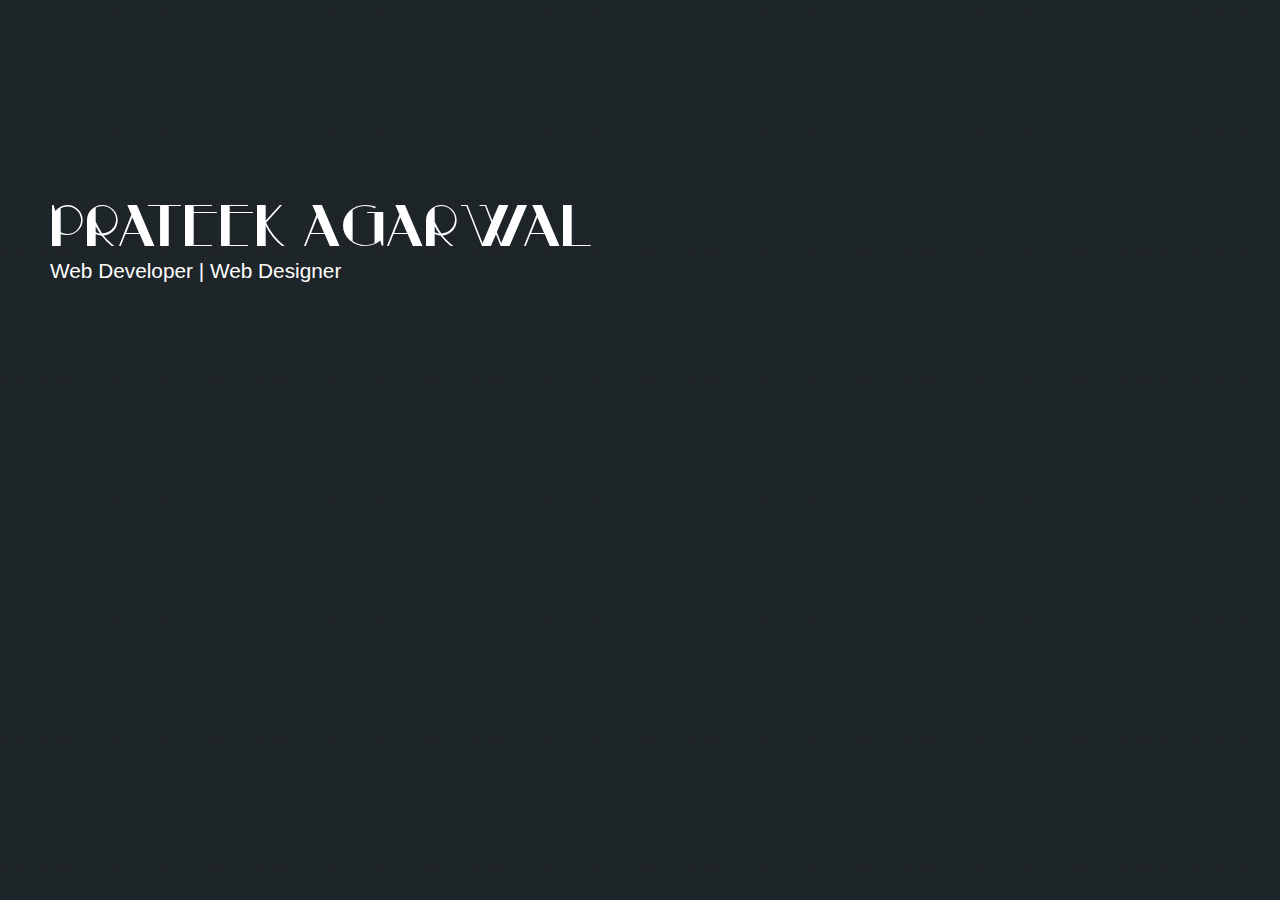
==== index.html @ 89253c0f "Added meta tag for mobile" ====
<!Doctype html>
	<head>
		<meta charset="UTF-8">
		<meta name="viewport" content="width=device-width, initial-scale=1, maximum-scale=1, user-scalable=no">
		<title>Prateek Agarwal</title>
		<link rel="stylesheet" href="css/custom.css" />
	</head>
	<body>
		<div class="intro">
			<h1>Prateek Agarwal</h1>
			<p>Web Developer | Web Designer</p>
		</div>
	</body>
</html>
---- css/custom.css ----
/**
 * Eric Meyer's Reset CSS v2.0 (http://meyerweb.com/eric/tools/css/reset/)
 * http://cssreset.com
 */
html, body, div, span, applet, object, iframe,
h1, h2, h3, h4, h5, h6, p, blockquote, pre,
a, abbr, acronym, address, big, cite, code,
del, dfn, em, img, ins, kbd, q, s, samp,
small, strike, strong, sub, sup, tt, var,
b, u, i, center,
dl, dt, dd, ol, ul, li,
fieldset, form, label, legend,
table, caption, tbody, tfoot, thead, tr, th, td,
article, aside, canvas, details, embed, 
figure, figcaption, footer, header, hgroup, 
menu, nav, output, ruby, section, summary,
time, mark, audio, video {
	margin: 0;
	padding: 0;
	border: 0;
	font-size: 100%;
	font: inherit;
	vertical-align: baseline;
}
/* HTML5 display-role reset for older browsers */
article, aside, details, figcaption, figure, 
footer, header, hgroup, menu, nav, section {
	display: block;
}
body {
	line-height: 1;
}
ol, ul {
	list-style: none;
}
blockquote, q {
	quotes: none;
}
blockquote:before, blockquote:after,
q:before, q:after {
	content: '';
	content: none;
}
table {
	border-collapse: collapse;
	border-spacing: 0;
}

/* Reset CSS ended */
@font-face
{
	font-family: "Raconteur Regular";
	src: url(RaconteurNF.woff);
}

@font-face
{
	font-family: "Shruti";
	src: url(shruti.ttf);
}

body{
	background: url('../img/background.png');
	background-position: -50% -50%;
	color: white;
}

.intro{
	margin-left: 50px;
	margin-top: 200px;
	width: 565px;
}

h1{
	width: 100%;
	margin: auto;
	font-size: 3.5em;
	font-family: "Raconteur Regular", Georgia, Serif;
	text-transform: capitalize;
}

p{
	margin-top: 5px;
	font-size: 1.3em;
	font-family: "Arial";
}
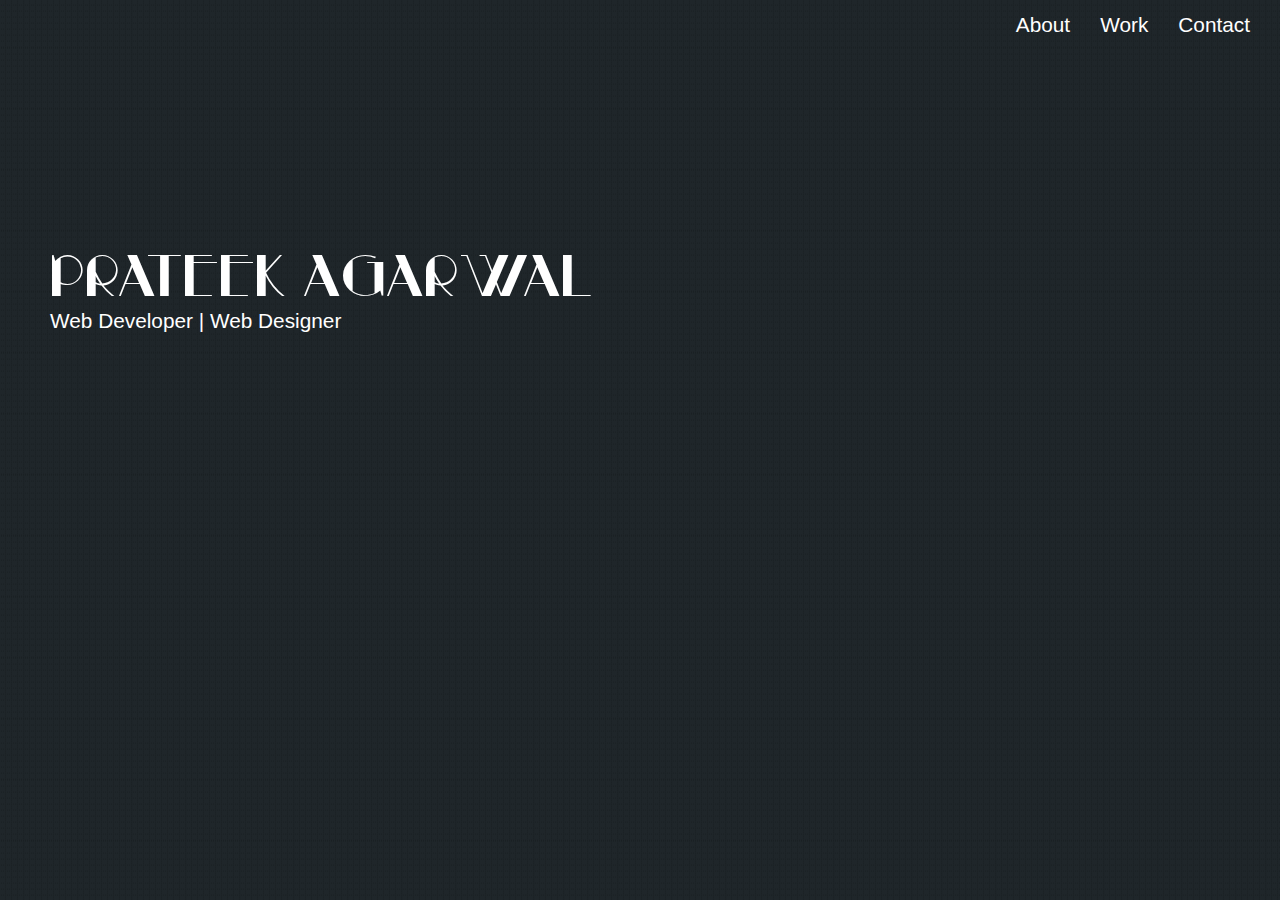
==== commit fba3a25a: "Added tabs and linked work to Travler page" ====
--- a/index.html
+++ b/index.html
@@ -3,12 +3,40 @@
 		<meta charset="UTF-8">
 		<meta name="viewport" content="width=device-width, initial-scale=1, maximum-scale=1, user-scalable=no">
 		<title>Prateek Agarwal</title>
+		<link rel="stylesheet" href="css/bootstrap.min.css" />
 		<link rel="stylesheet" href="css/custom.css" />
 	</head>
 	<body>
+		<nav class="navbar navbar-default" role="navigation">
+  			<div class="container-fluid">
+    			<!-- Brand and toggle get grouped for better mobile display -->
+    			<div class="navbar-header">
+      				<button type="button" class="navbar-toggle" data-toggle="collapse" data-target="#bs-example-navbar-collapse-1">
+        				<span class="sr-only">Toggle navigation</span>
+        				<span class="icon-bar"></span>
+        				<span class="icon-bar"></span>
+        				<span class="icon-bar"></span>
+      				</button>
+      				<a href="#"><h1 class="logo">Prateek Agarwal</h1></a>
+    			</div>
+
+    			<!-- Collect the nav links, forms, and other content for toggling -->
+    			<div class="collapse navbar-collapse" id="bs-example-navbar-collapse-1">
+      				<ul id="navBar" class="nav navbar-nav navbar-right">
+        				<li><a href="#">About</a></li>
+						<li><a href="Work/Travler">Work</a></li>
+						<li><a href="#">Contact</a></li>
+      				</ul>
+    			</div><!-- /.navbar-collapse -->
+  			</div><!-- /.container-fluid -->
+		</nav>
 		<div class="intro">
 			<h1>Prateek Agarwal</h1>
 			<p>Web Developer | Web Designer</p>
 		</div>
+
+		<script src="js/jquery.min.js" /></script>
+		<script src="js/bootstrap.min.js" /></script>
+		<script src="js/custom.js" /></script>
 	</body>
 </html>--- a/css/custom.css
+++ b/css/custom.css
@@ -46,7 +46,7 @@
 	border-spacing: 0;
 }
 
-/* Reset CSS ended */
+/*************************************************** Reset CSS ended ***************************************************************************/
 @font-face
 {
 	font-family: "Raconteur Regular";
@@ -59,10 +59,39 @@
 	src: url(shruti.ttf);
 }
 
+/******************************************* Bootstrap Navigation ***********************************************************************************/
+
+.navbar{
+	background: none;
+	border: none;
+}
+
+#navBar li a{
+	color: white;
+	font-size: 1.3em;
+	font-family: "Arial";
+}
+
+#navBar li a:hover{
+	color: #b8bfc3;
+}
+
+/*********************************************** General CSS ****************************************************************************/
+
 body{
 	background: url('../img/background.png');
 	background-position: -50% -50%;
 	color: white;
+}
+
+.logo{
+	width: 100%;
+	margin-top: 15px;
+	margin-left: 10px;
+	color: white;
+	font-size: 1.5em;
+	font-family: "Raconteur Regular", Georgia, Serif;
+	text-transform: capitalize;
 }
 
 .intro{
@@ -71,7 +100,7 @@
 	width: 565px;
 }
 
-h1{
+.intro h1{
 	width: 100%;
 	margin: auto;
 	font-size: 3.5em;
@@ -79,7 +108,7 @@
 	text-transform: capitalize;
 }
 
-p{
+.intro p{
 	margin-top: 5px;
 	font-size: 1.3em;
 	font-family: "Arial";
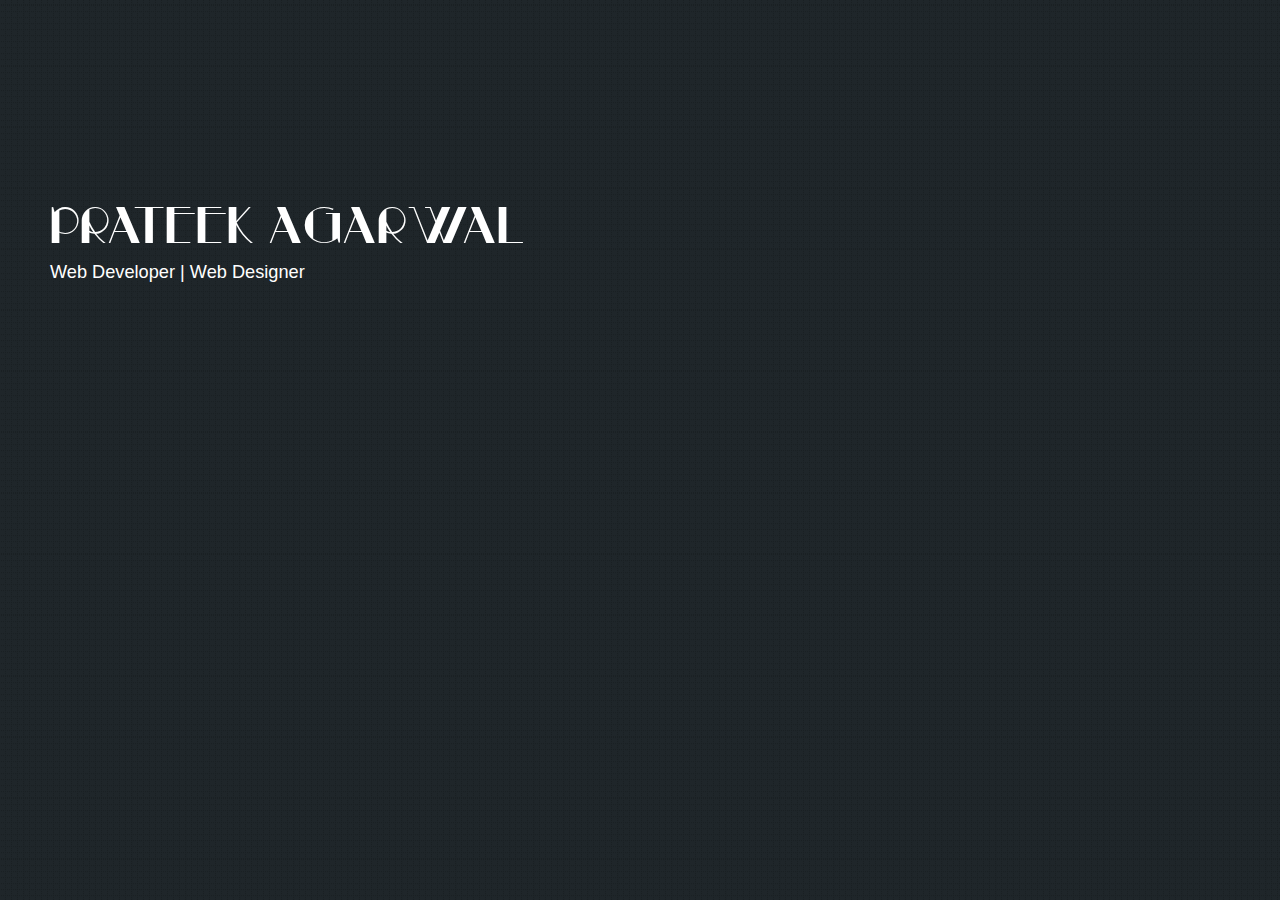
==== commit 88a9c5a8: "Removed links from main page, only dummy page working for now" ====
--- a/index.html
+++ b/index.html
@@ -3,33 +3,11 @@
 		<meta charset="UTF-8">
 		<meta name="viewport" content="width=device-width, initial-scale=1, maximum-scale=1, user-scalable=no">
 		<title>Prateek Agarwal</title>
+		<link rel="shortcut icon" type="image/x-icon" href="img/favicon.ico" />
 		<link rel="stylesheet" href="css/bootstrap.min.css" />
 		<link rel="stylesheet" href="css/custom.css" />
 	</head>
 	<body>
-		<nav class="navbar navbar-default" role="navigation">
-  			<div class="container-fluid">
-    			<!-- Brand and toggle get grouped for better mobile display -->
-    			<div class="navbar-header">
-      				<button type="button" class="navbar-toggle" data-toggle="collapse" data-target="#bs-example-navbar-collapse-1">
-        				<span class="sr-only">Toggle navigation</span>
-        				<span class="icon-bar"></span>
-        				<span class="icon-bar"></span>
-        				<span class="icon-bar"></span>
-      				</button>
-      				<a href="#"><h1 class="logo">Prateek Agarwal</h1></a>
-    			</div>
-
-    			<!-- Collect the nav links, forms, and other content for toggling -->
-    			<div class="collapse navbar-collapse" id="bs-example-navbar-collapse-1">
-      				<ul id="navBar" class="nav navbar-nav navbar-right">
-        				<li><a href="#">About</a></li>
-						<li><a href="Work/Travler">Work</a></li>
-						<li><a href="#">Contact</a></li>
-      				</ul>
-    			</div><!-- /.navbar-collapse -->
-  			</div><!-- /.container-fluid -->
-		</nav>
 		<div class="intro">
 			<h1>Prateek Agarwal</h1>
 			<p>Web Developer | Web Designer</p>
--- a/css/custom.css
+++ b/css/custom.css
@@ -1,52 +1,3 @@
-/**
- * Eric Meyer's Reset CSS v2.0 (http://meyerweb.com/eric/tools/css/reset/)
- * http://cssreset.com
- */
-html, body, div, span, applet, object, iframe,
-h1, h2, h3, h4, h5, h6, p, blockquote, pre,
-a, abbr, acronym, address, big, cite, code,
-del, dfn, em, img, ins, kbd, q, s, samp,
-small, strike, strong, sub, sup, tt, var,
-b, u, i, center,
-dl, dt, dd, ol, ul, li,
-fieldset, form, label, legend,
-table, caption, tbody, tfoot, thead, tr, th, td,
-article, aside, canvas, details, embed, 
-figure, figcaption, footer, header, hgroup, 
-menu, nav, output, ruby, section, summary,
-time, mark, audio, video {
-	margin: 0;
-	padding: 0;
-	border: 0;
-	font-size: 100%;
-	font: inherit;
-	vertical-align: baseline;
-}
-/* HTML5 display-role reset for older browsers */
-article, aside, details, figcaption, figure, 
-footer, header, hgroup, menu, nav, section {
-	display: block;
-}
-body {
-	line-height: 1;
-}
-ol, ul {
-	list-style: none;
-}
-blockquote, q {
-	quotes: none;
-}
-blockquote:before, blockquote:after,
-q:before, q:after {
-	content: '';
-	content: none;
-}
-table {
-	border-collapse: collapse;
-	border-spacing: 0;
-}
-
-/*************************************************** Reset CSS ended ***************************************************************************/
 @font-face
 {
 	font-family: "Raconteur Regular";
@@ -86,10 +37,10 @@
 
 .logo{
 	width: 100%;
-	margin-top: 15px;
+	margin-top: 14px;
 	margin-left: 10px;
 	color: white;
-	font-size: 1.5em;
+	font-size: 1.7em;
 	font-family: "Raconteur Regular", Georgia, Serif;
 	text-transform: capitalize;
 }
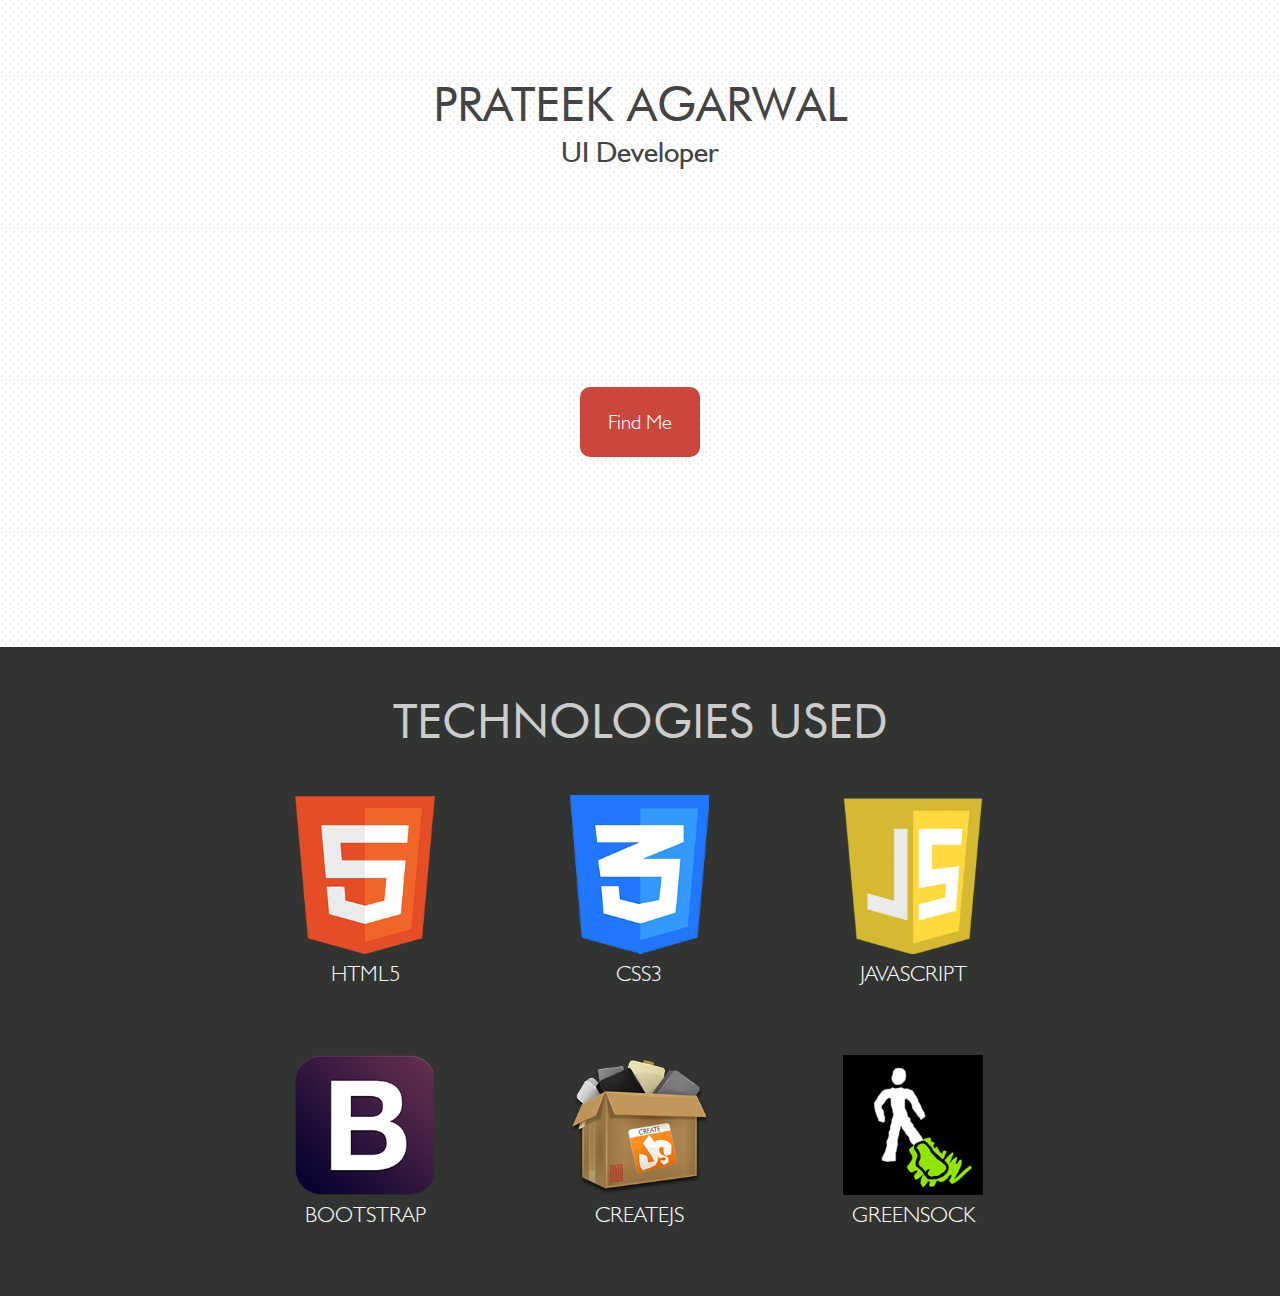
==== commit 3b78d5ff: "Changed the website design and added contents" ====
--- a/index.html
+++ b/index.html
@@ -1,20 +1,59 @@
 <!Doctype html>
+<html>
 	<head>
-		<meta charset="UTF-8">
-		<meta name="viewport" content="width=device-width, initial-scale=1, maximum-scale=1, user-scalable=no">
 		<title>Prateek Agarwal</title>
-		<link rel="shortcut icon" type="image/x-icon" href="img/favicon.ico" />
-		<link rel="stylesheet" href="css/bootstrap.min.css" />
-		<link rel="stylesheet" href="css/custom.css" />
+		<link rel="stylesheet" href="css/style.css" />
 	</head>
 	<body>
-		<div class="intro">
-			<h1>Prateek Agarwal</h1>
-			<p>Web Developer | Web Designer</p>
+		<div class="homepage">
+			<h1 class="name">Prateek Agarwal</h1>
+			<h6 class="job">UI Developer</h6>
+			<div class="socialLinks">
+				<button class="find_me">Find Me</button>
+				<a class="gmail" href="https://plus.google.com/+PrateekAgarwal98/" target="_blank"><img src="img/gmail_icon.png" /></a>
+				<a class="twitter" href="https://twitter.com/prateekagr98" target="_blank"><img src="img/twitter_icon.png" /></a>
+				<a class="facebook" href="https://www.facebook.com/prateekagr12" target="_blank"><img src="img/fb_icon.png" /></a>
+				<a class="linkedin" href="http://in.linkedin.com/in/prateekagg" target="_blank"><img src="img/linkedin_icon.png" /></a>
+			</div>
+			
 		</div>
 
-		<script src="js/jquery.min.js" /></script>
-		<script src="js/bootstrap.min.js" /></script>
-		<script src="js/custom.js" /></script>
+		<div class="technology">
+			<h2 class="technology_heading">Technologies Used</h2>
+			<div class="technology_used">
+				<div class="technology_item">
+					<img src="img/html5.png" />
+					<p>HTML5</p>
+				</div>
+
+				<div class="technology_item">
+					<img src="img/css3.png" />
+					<p>CSS3</p>
+				</div>
+
+				<div class="technology_item">
+					<img src="img/javascript.png" />
+					<p>JavaScript</p>
+				</div>
+
+				<div class="technology_item">
+					<img src="img/bootstrap.png" />
+					<p>Bootstrap</p>
+				</div>
+
+				<div class="technology_item">
+					<img src="img/createjs.png" />
+					<p>CreateJS</p>
+				</div>
+
+				<div class="technology_item">
+					<img src="img/gsap.png" />
+					<p>GreenSock</p>
+				</div>
+			</div>
+		</div>
 	</body>
+	<script src="js/jquery.min.js"></script>
+	<script src="js/TweenMax.min.js"></script>
+	<script src="js/custom.js"></script>
 </html>--- a/css/style.css
+++ b/css/style.css
@@ -0,0 +1,238 @@
+/**
+ * Eric Meyer's Reset CSS v2.0 (http://meyerweb.com/eric/tools/css/reset/)
+ * http://cssreset.com
+ */
+html, body, div, span, applet, object, iframe,
+h1, h2, h3, h4, h5, h6, p, blockquote, pre,
+a, abbr, acronym, address, big, cite, code,
+del, dfn, em, img, ins, kbd, q, s, samp,
+small, strike, strong, sub, sup, tt, var,
+b, u, i, center,
+dl, dt, dd, ol, ul, li,
+fieldset, form, label, legend,
+table, caption, tbody, tfoot, thead, tr, th, td,
+article, aside, canvas, details, embed, 
+figure, figcaption, footer, header, hgroup, 
+menu, nav, output, ruby, section, summary,
+time, mark, audio, video {
+	margin: 0;
+	padding: 0;
+	border: 0;
+	font-size: 100%;
+	font: inherit;
+	vertical-align: baseline;
+}
+/* HTML5 display-role reset for older browsers */
+article, aside, details, figcaption, figure, 
+footer, header, hgroup, menu, nav, section {
+	display: block;
+}
+body {
+	line-height: 1;
+}
+ol, ul {
+	list-style: none;
+}
+blockquote, q {
+	quotes: none;
+}
+blockquote:before, blockquote:after,
+q:before, q:after {
+	content: '';
+	content: none;
+}
+table {
+	border-collapse: collapse;
+	border-spacing: 0;
+}
+
+/*
+========================================
+Fonts
+========================================
+*/
+
+@font-face
+{
+	font-family: "Aver";
+	src: url('../fonts/Aver.ttf');
+}
+
+@font-face
+{
+	font-family: "Futura BK BT Book";
+	src: url('../fonts/tt0140m_.ttf');
+}
+
+@font-face
+{
+	font-family: "Humanst521 Lt BT";
+	src: url('../fonts/tt0288m_.ttf');
+}
+
+@font-face
+{
+	font-family: "Humanst521 BT";
+	src: url('../fonts/tt0290m_.ttf');
+}
+
+@font-face
+{
+	font-family: "Geometr415 Blk BT Black";
+	src: url('../fonts/tt0524m_.ttf');
+}
+
+/*
+=========================================
+Common CSS
+=========================================
+*/
+
+body{
+	background: url('../img/bg.png');
+	padding-top: 80px;
+}
+
+
+/*
+========================================
+Homepage
+========================================
+*/
+
+.homepage{
+	
+}
+
+.name, .job{
+	color: #444444;
+	text-align: center;
+	text-transform: uppercase;
+	font-family: "Futura BK BT Book";
+	font-size: 3em;
+}
+
+.job{
+	padding-top: 10px;
+	text-transform: none;
+	font-family: "Humanst521 BT";
+	font-size: 1.8em;
+}
+
+.socialLinks{
+	position: relative;
+	margin: auto;
+	margin-top: 130px;
+	width: 400px;
+	height: 250px;
+}
+
+.find_me{
+	margin: auto;
+	position: absolute;
+	top: 0; left: 0; bottom: 0; right: 0;
+	width: 120px;
+	height: 70px;
+	padding: 20px;
+	background: #cb463d;
+	border: none;
+	color: #FFFFFF;
+	font-family: "Humanst521 Lt BT";
+	font-size: 1.3em;
+	border-radius: 10px;
+}
+
+.find_me:hover{
+	cursor: pointer;
+	background: #bd3a31;
+}
+
+.socialLinks a{
+	position: absolute;
+	width: 60px;
+	height: 60px;
+	z-index: -5;
+}
+
+.socialLinks a img{
+	width: 60px;
+	border-radius: 100%;
+}
+
+.gmail{
+	top: 20px;
+	left: 20px;
+	visibility: hidden;
+}
+
+.twitter{
+	top: 20px;
+	right: 20px;
+	visibility: hidden;
+}
+
+.facebook{
+	right: 20px;
+	bottom: 20px;
+	visibility: hidden;
+}
+
+.linkedin{
+	bottom: 20px;
+	left: 20px;
+	visibility: hidden;
+}
+
+/*
+======================================
+Technology Used
+======================================
+*/
+
+.technology{
+	margin-top: 100px;
+	padding: 50px;
+	padding-bottom: 0px;
+	padding-left: 100px;
+	padding-right: 100px;
+	background: #313431;
+}
+
+.technology_heading{
+	padding-bottom: 50px;
+	color: #CCCCCC;
+	text-align: center;
+	text-transform: uppercase;
+	font-family: "Futura BK BT Book";
+	font-size: 3em;
+}
+
+.technology_used{
+	margin: auto;
+	width: 690px;
+}
+
+.technology_item{
+	display: inline-block;
+	width: 140px;
+	margin-right: 130px;
+	margin-bottom: 70px;
+}
+
+.technology img{
+	width: 140px;
+}
+
+.technology p{
+	padding-top: 5px;
+	text-align: center;
+	color: #F6F6F6;
+	font-family: "Humanst521 Lt BT";
+	font-size: 1.4em;
+	text-transform: uppercase;
+}
+
+.technology_item:nth-child(3n)
+{
+	margin-right: 0px;
+}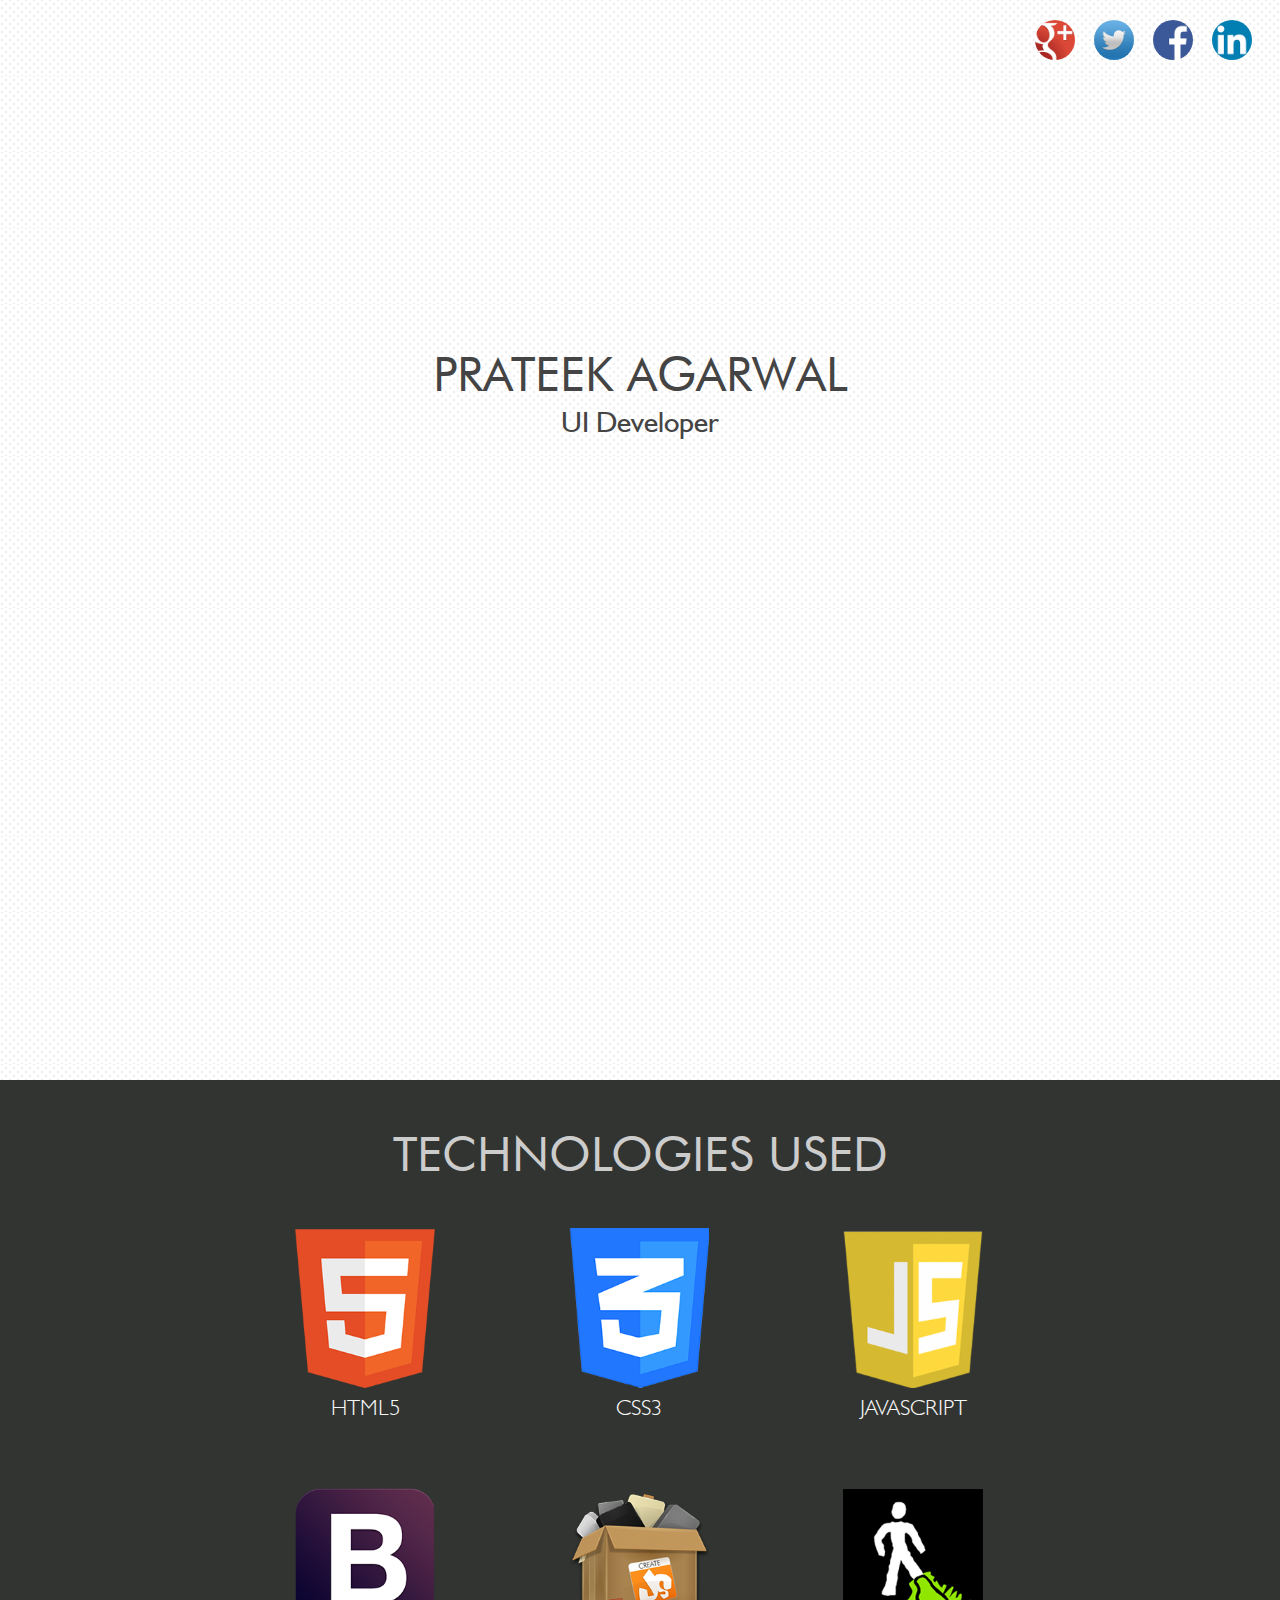
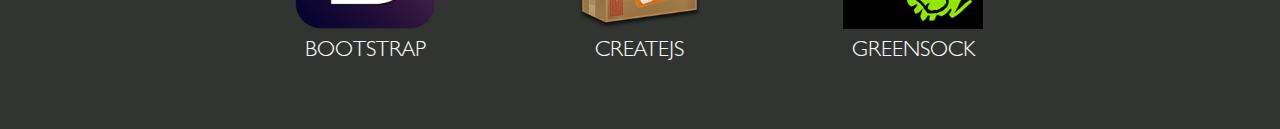
==== commit a160c47b: "UI changes for the website" ====
--- a/index.html
+++ b/index.html
@@ -6,10 +6,11 @@
 	</head>
 	<body>
 		<div class="homepage">
-			<h1 class="name">Prateek Agarwal</h1>
-			<h6 class="job">UI Developer</h6>
+			<div class="heading">
+				<h1 class="name">Prateek Agarwal</h1>
+				<h6 class="job">UI Developer</h6>
+			</div>
 			<div class="socialLinks">
-				<button class="find_me">Find Me</button>
 				<a class="gmail" href="https://plus.google.com/+PrateekAgarwal98/" target="_blank"><img src="img/gmail_icon.png" /></a>
 				<a class="twitter" href="https://twitter.com/prateekagr98" target="_blank"><img src="img/twitter_icon.png" /></a>
 				<a class="facebook" href="https://www.facebook.com/prateekagr12" target="_blank"><img src="img/fb_icon.png" /></a>
--- a/css/style.css
+++ b/css/style.css
@@ -101,7 +101,17 @@
 */
 
 .homepage{
-	
+	-webkit-box-sizing: border-box; /* Safari/Chrome, other WebKit */
+  -moz-box-sizing: border-box;    /* Firefox, other Gecko */
+  box-sizing: border-box;         /* Opera/IE 8+ */
+}
+
+.heading{
+	margin: auto;
+	position: absolute;
+	top: -100px; left: 0; right: 0; bottom: 0;
+	width: 450px;
+	height: 100px;
 }
 
 .name, .job{
@@ -120,67 +130,41 @@
 }
 
 .socialLinks{
-	position: relative;
-	margin: auto;
-	margin-top: 130px;
-	width: 400px;
-	height: 250px;
-}
-
-.find_me{
-	margin: auto;
-	position: absolute;
-	top: 0; left: 0; bottom: 0; right: 0;
-	width: 120px;
-	height: 70px;
-	padding: 20px;
-	background: #cb463d;
-	border: none;
-	color: #FFFFFF;
-	font-family: "Humanst521 Lt BT";
-	font-size: 1.3em;
-	border-radius: 10px;
-}
-
-.find_me:hover{
-	cursor: pointer;
-	background: #bd3a31;
+	position: fixed;
+	top: 20px; right: 20px;
+	width: 240px;
+	height: 40px;
 }
 
 .socialLinks a{
-	position: absolute;
-	width: 60px;
-	height: 60px;
-	z-index: -5;
+	width: 40px;
+	height: 40px;
+	margin-left: 15px;
 }
 
 .socialLinks a img{
-	width: 60px;
+	width: 40px;
 	border-radius: 100%;
 }
 
 .gmail{
 	top: 20px;
 	left: 20px;
-	visibility: hidden;
 }
 
 .twitter{
 	top: 20px;
 	right: 20px;
-	visibility: hidden;
 }
 
 .facebook{
 	right: 20px;
 	bottom: 20px;
-	visibility: hidden;
 }
 
 .linkedin{
 	bottom: 20px;
 	left: 20px;
-	visibility: hidden;
 }
 
 /*
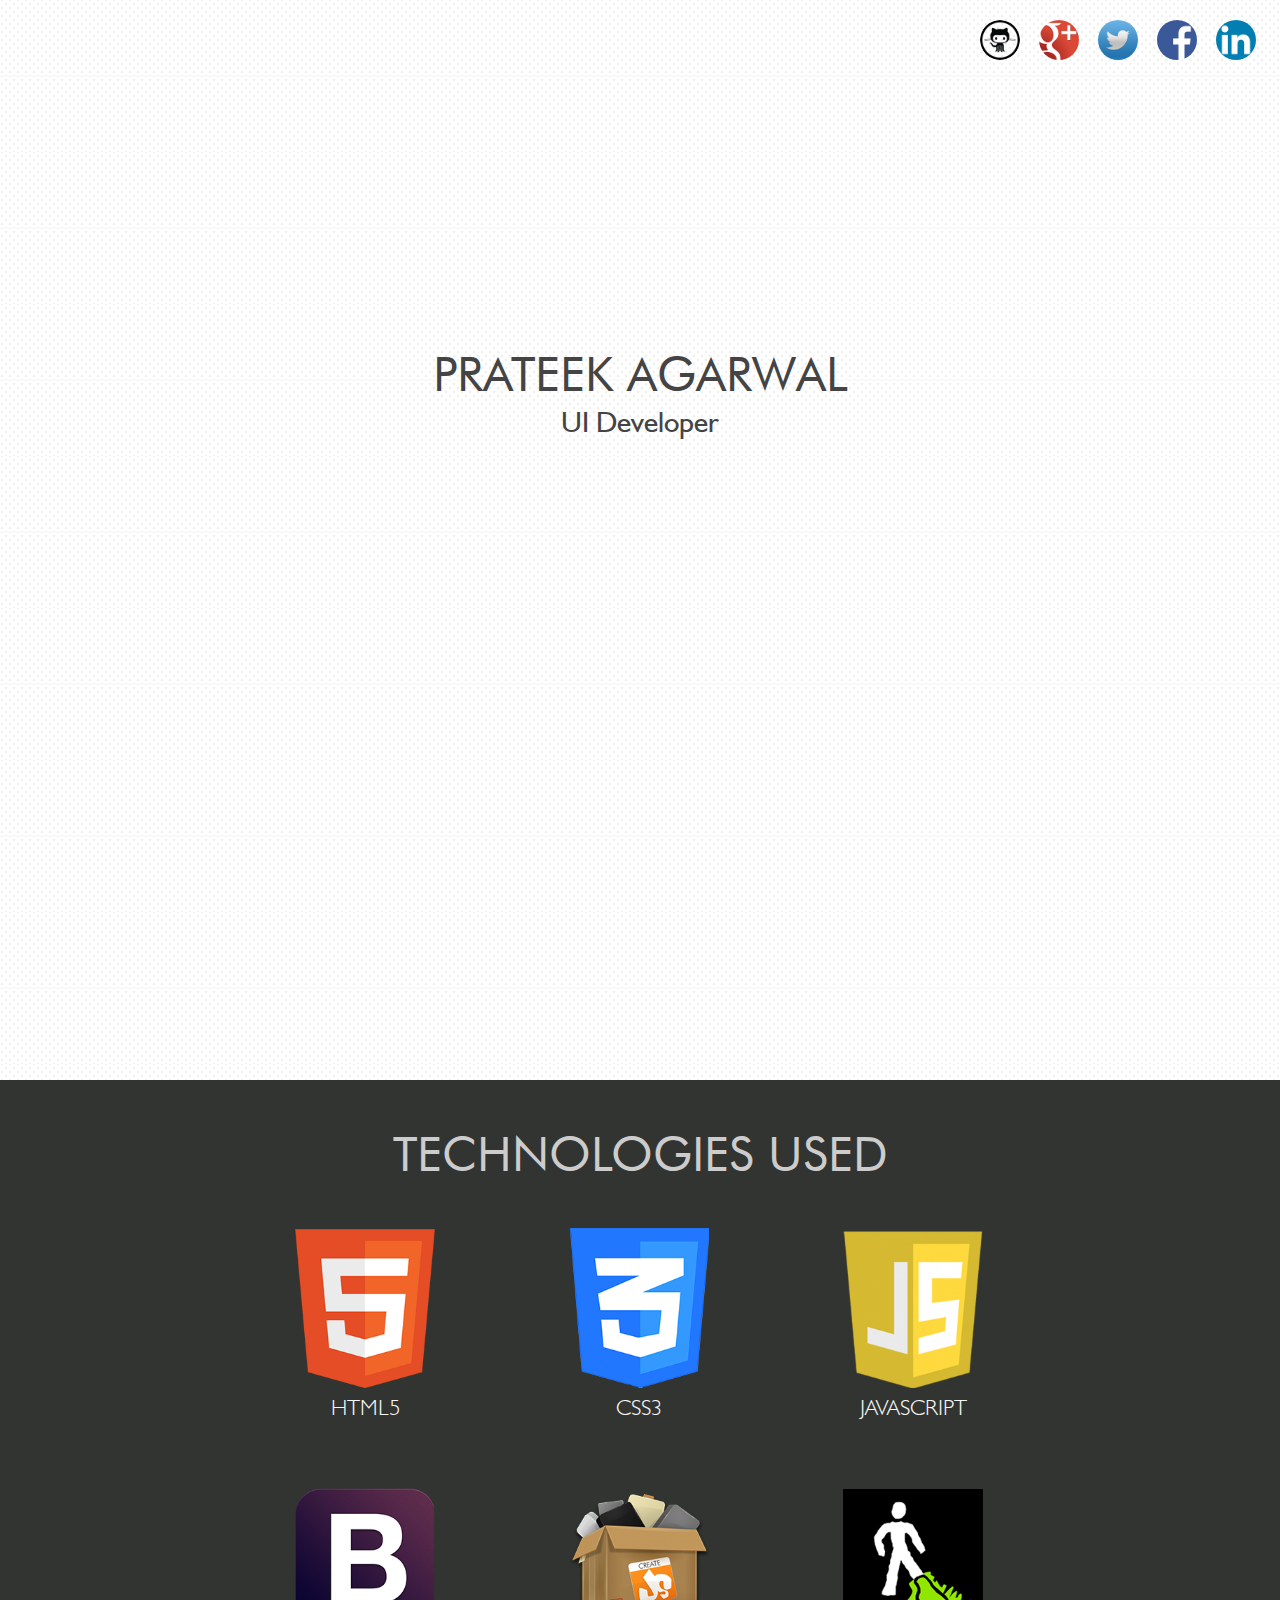
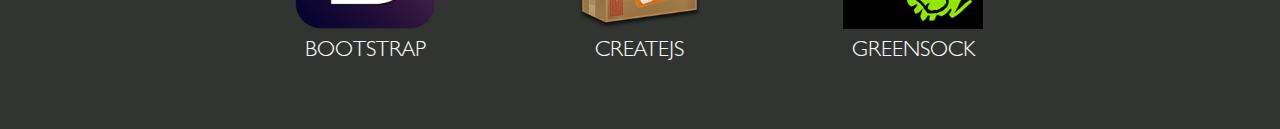
==== commit 4ce60fee: "Added Github profile link and changed position of social links" ====
--- a/index.html
+++ b/index.html
@@ -11,10 +11,11 @@
 				<h6 class="job">UI Developer</h6>
 			</div>
 			<div class="socialLinks">
-				<a class="gmail" href="https://plus.google.com/+PrateekAgarwal98/" target="_blank"><img src="img/gmail_icon.png" /></a>
-				<a class="twitter" href="https://twitter.com/prateekagr98" target="_blank"><img src="img/twitter_icon.png" /></a>
-				<a class="facebook" href="https://www.facebook.com/prateekagr12" target="_blank"><img src="img/fb_icon.png" /></a>
-				<a class="linkedin" href="http://in.linkedin.com/in/prateekagg" target="_blank"><img src="img/linkedin_icon.png" /></a>
+				<a href="https://github.com/prateekagr98" target="_blank"><img src="img/github_icon.png" title="Github Profile" /></a>
+				<a href="https://plus.google.com/+PrateekAgarwal98/" target="_blank"><img src="img/gmail_icon.png" title="Google+ Profile" /></a>
+				<a href="https://twitter.com/prateekagr98" target="_blank"><img src="img/twitter_icon.png" title="Twitter Profile" /></a>
+				<a href="https://www.facebook.com/prateekagr12" target="_blank"><img src="img/fb_icon.png" title="Facebook Profile" /></a>
+				<a href="http://in.linkedin.com/in/prateekagg" target="_blank"><img src="img/linkedin_icon.png" title="LinkedIn Profile" /></a>
 			</div>
 			
 		</div>
--- a/css/style.css
+++ b/css/style.css
@@ -132,7 +132,7 @@
 .socialLinks{
 	position: fixed;
 	top: 20px; right: 20px;
-	width: 240px;
+	width: 295px;
 	height: 40px;
 }
 
@@ -145,26 +145,6 @@
 .socialLinks a img{
 	width: 40px;
 	border-radius: 100%;
-}
-
-.gmail{
-	top: 20px;
-	left: 20px;
-}
-
-.twitter{
-	top: 20px;
-	right: 20px;
-}
-
-.facebook{
-	right: 20px;
-	bottom: 20px;
-}
-
-.linkedin{
-	bottom: 20px;
-	left: 20px;
 }
 
 /*
